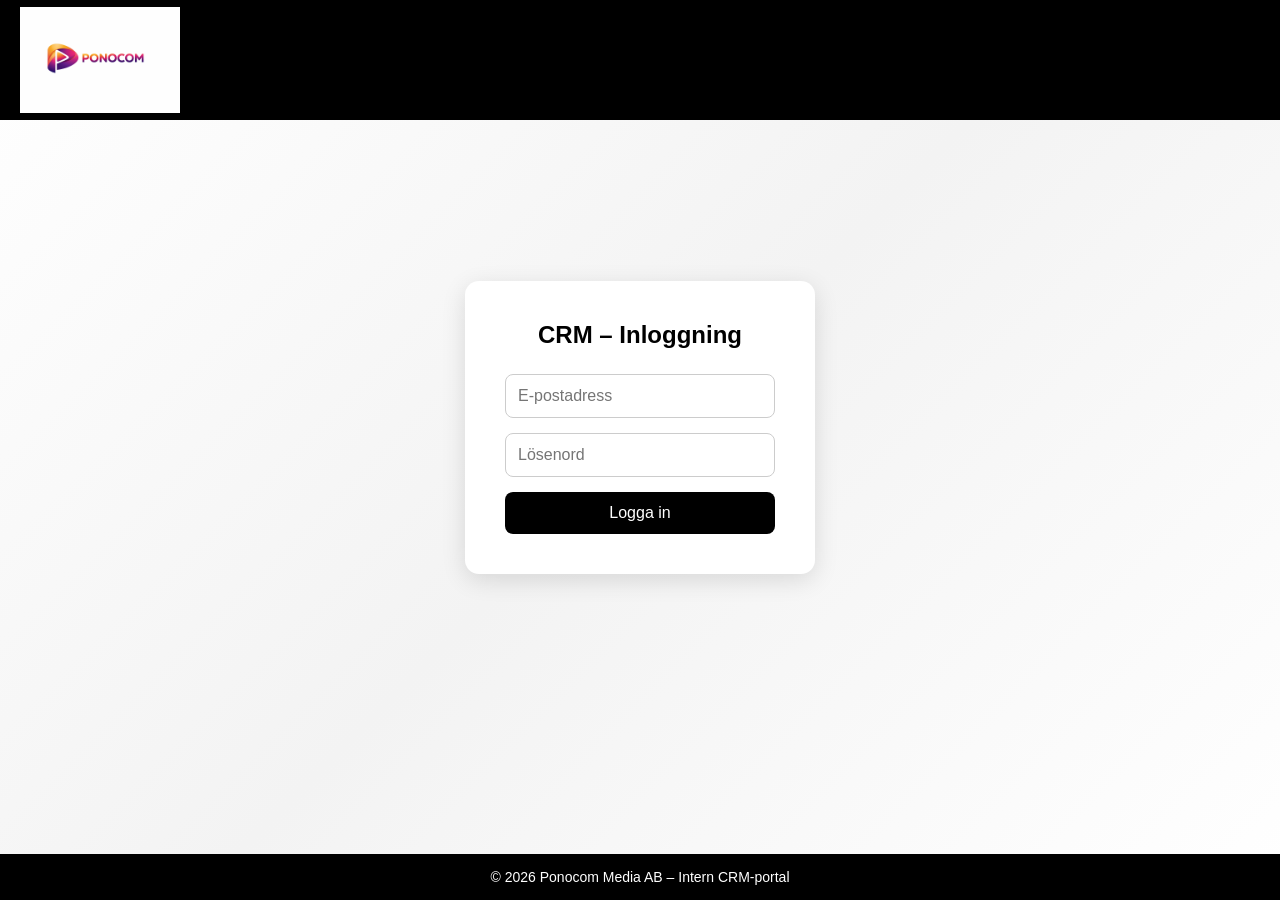
==== crm-portal-9821-access.html @ 08a4c018 "Lagt till CRM-portal" ====
<!DOCTYPE html>
<html lang="sv">
<head>
    <meta charset="UTF-8">
    <meta name="viewport" content="width=device-width, initial-scale=1.0">
    <title>Ponocom CRM – Inloggning</title>
    <link rel="stylesheet" href="style.css">

    <style>
        body {
            margin: 0;
            padding: 0;
            font-family: Arial, sans-serif;
            background: linear-gradient(135deg, #ffffff 0%, #f3f3f3 50%, #ffffff 100%);
            display: flex;
            flex-direction: column;
            min-height: 100vh;
        }

        /* Header utan meny */
        header {
            padding: 20px;
            text-align: center;
        }

        header img {
            width: 160px;
        }

        /* Login-box */
        .login-wrapper {
            flex: 1;
            display: flex;
            justify-content: center;
            align-items: center;
            padding: 40px 20px;
        }

        .login-container {
            background: #fff;
            padding: 40px;
            width: 350px;
            border-radius: 14px;
            box-shadow: 0 6px 25px rgba(0,0,0,0.12);
            text-align: center;
        }

        .login-container h2 {
            margin-bottom: 25px;
            font-size: 24px;
            color: #000;
        }

        .login-container input {
            width: 100%;
            padding: 12px;
            margin-bottom: 15px;
            border-radius: 8px;
            border: 1px solid #ccc;
            font-size: 16px;
        }

        .login-container button {
            width: 100%;
            padding: 12px;
            background: #000;
            color: #fff;
            border: none;
            border-radius: 8px;
            font-size: 16px;
            cursor: pointer;
        }

        .login-container button:hover {
            background: #333;
        }

        /* Footer */
        footer {
            background: #000;
            color: #fff;
            padding: 15px;
            text-align: center;
            font-size: 14px;
        }
    </style>
</head>
<body>

    <header>
        <img src="logo.png" alt="Ponocom Media AB logotyp">
    </header>

    <div class="login-wrapper">
        <div class="login-container">
            <h2>CRM – Inloggning</h2>

            <form>
                <input type="email" placeholder="E‑postadress" required>
                <input type="password" placeholder="Lösenord" required>
                <button type="submit">Logga in</button>
            </form>
        </div>
    </div>

    <footer>
        © 2026 Ponocom Media AB – Intern CRM‑portal
    </footer>

</body>
</html>
---- style.css ----
/* RESET */
* {
    margin: 0;
    padding: 0;
    box-sizing: border-box;
    font-family: Arial, sans-serif;
}

/* HEADER */
header {
    display: flex;
    justify-content: space-between;
    align-items: center;
    padding: 0 8%;
    background: #000;
    position: fixed;
    top: 0;
    width: 100%;
    height: 120px; /* möter hero exakt */
    z-index: 10;
}

/* LOGGA I VIT BOX – SAMMA YTTRE STORLEK */
.logo-box {
    background: #fff;
    padding: 10px 16px;
    border-radius: 16px;
    display: flex;
    align-items: center;
    justify-content: center;
    height: 100px;   /* behåll rutan */
    width: 140px;    /* behåll rutan */
    box-shadow: 0 4px 14px rgba(0,0,0,0.15);
    cursor: pointer;
}

/* STÖRRE LOGGA INUTI RUTAN – FYLLER MAX */
.logo-box img {
    height: 100%;     /* fyller hela rutan */
    width: auto;
    object-fit: contain;
    display: block;
}

/* NAVIGATION – SOM PÅ REFERENSBILDEN */
nav {
    display: flex;
    align-items: center;
    gap: 32px;
}

nav a {
    color: #fff;
    text-decoration: none;
    font-size: 20px;
    font-weight: 500;
    transition: 0.2s;
}

nav a:hover {
    opacity: 0.7;
}

/* KONTAKT-KNAPPEN */
nav .cta {
    padding: 10px 22px;
    background: #fff;
    color: #000;
    border-radius: 8px;
    font-weight: 600;
}


/* NAVIGATION */
nav a {
    color: #fff;
    margin-left: 24px;
    text-decoration: none;
    font-size: 18px;
}

nav .cta {
    padding: 10px 18px;
    background: #fff;
    color: #000;
    border-radius: 8px;
}

/* HERO MED CMYK-BAKGRUND */ .hero { height: 35vh; display: flex; align-items: center; justify-content: center; text-align: center; position: relative; margin-top: 120px; background: linear-gradient(120deg, #ff00ff, #00ffff, #ffff00, #ff00ff ); background-size: 400% 400%; animation: cmykLoop 12s ease-in-out infinite; }
/* SAMMA STIL FÖR ALLA ANDRA SIDOR */
.sub-hero,
.contact-hero {
    height: 35vh;
    display: flex;
    align-items: center;
    justify-content: center;
    text-align: center;
    position: relative;
    margin-top: 120px;

    background: linear-gradient(120deg,
        #ff00ff,
        #00ffff,
        #ffff00,
        #ff00ff
    );
    background-size: 400% 400%;
    animation: cmykLoop 12s ease-in-out infinite;
}


@keyframes cmykLoop {
    0% { background-position: 0% 50%; }
    50% { background-position: 100% 50%; }
    100% { background-position: 0% 50%; }
}

.hero-overlay {
    position: absolute;
    inset: 0;
    background: rgba(0,0,0,0.4);
}

.hero-content {
    position: relative;
    color: #fff;
    max-width: 700px;
}

.hero-content h1 {
    font-size: 48px;
    margin-bottom: 12px;
}

.hero-content p {
    font-size: 20px;
}

/* INTRO SEKTION */
.intro-section {
    padding: 80px 10%;
    background: #fff;
}

.intro-grid {
    display: grid;
    grid-template-columns: repeat(3, 1fr);
    gap: 32px;
}

.intro-box {
    background: #fff;
    padding: 30px;
    border-radius: 12px;
    border: 1px solid #e5e5e5;
    box-shadow: 0 4px 14px rgba(0,0,0,0.08);
    text-align: center;
}

.intro-box h2 {
    font-size: 22px;
    margin-bottom: 10px;
}

.intro-box p {
    font-size: 15px;
    color: #444;
}/* KONTAKT – EVOEA-LAYOUT */
.contact-section {
    padding: 80px 10%;
    background: #fff;
}

.contact-grid {
    display: grid;
    grid-template-columns: 1fr 1fr;
    gap: 60px;
    margin-bottom: 60px;
}

/* VÄNSTER – FORMULÄR */
.contact-left h2 {
    font-size: 30px;
    margin-bottom: 25px;
}

.contact-form {
    display: flex;
    flex-direction: column;
    gap: 20px;
}

.contact-form input {
    padding: 16px;
    border-radius: 10px;
    border: 1px solid #ddd;
    font-size: 16px;
    background: #fafafa;
}

.contact-form textarea {
    padding: 16px;
    border-radius: 10px;
    border: 1px solid #ddd;
    font-size: 16px;
    background: #fafafa;
    height: 180px; /* 3× större */
    resize: vertical;
}

.contact-form button {
    padding: 16px;
    background: #000;
    color: #fff;
    border: none;
    border-radius: 10px;
    font-size: 18px;
    cursor: pointer;
    transition: 0.2s;
}

.contact-form button:hover {
    background: #333;
}

/* HÖGER – INFO */
.contact-right h2 {
    font-size: 28px;
    margin-bottom: 20px;
}

.contact-right p {
    margin-bottom: 18px;
    font-size: 17px;
    color: #444;
}

/* KARTA FULLBREDD */
.map-full {
    width: 100%;
    border-radius: 12px;
    overflow: hidden;
}

/* MOBIL */
@media (max-width: 900px) {
    .contact-grid {
        grid-template-columns: 1fr;
    }
}
/* TJÄNSTER – EVOEA-LAYOUT */
.services-section {
    padding: 80px 10%;
    background: #fff;
}

.services-grid {
    display: grid;
    grid-template-columns: 1fr 1fr;
    gap: 40px;
}

.service-box {
    background: #fafafa;
    padding: 30px;
    border-radius: 12px;
    border: 1px solid #eee;
}

.service-box h3 {
    font-size: 24px;
    margin-bottom: 10px;
}

.service-box p {
    color: #555;
    font-size: 16px;
}

/* KONTAKT – SAMMA SOM KONTAKTSIDAN */
.contact-section {
    padding: 80px 10%;
    background: #fff;
}

.contact-grid {
    display: grid;
    grid-template-columns: 1fr 1fr;
    gap: 60px;
    margin-bottom: 60px;
}

.contact-left h2 {
    font-size: 30px;
    margin-bottom: 25px;
}

.contact-form {
    display: flex;
    flex-direction: column;
    gap: 20px;
}

.contact-form input,
.contact-form textarea {
    padding: 16px;
    border-radius: 10px;
    border: 1px solid #ddd;
    font-size: 16px;
    background: #fafafa;
}

.contact-form textarea {
    height: 180px;
    resize: vertical;
}

.contact-form button {
    padding: 16px;
    background: #000;
    color: #fff;
    border: none;
    border-radius: 10px;
    font-size: 18px;
    cursor: pointer;
    transition: 0.2s;
}

.contact-form button:hover {
    background: #333;
}

.contact-right h2 {
    font-size: 28px;
    margin-bottom: 20px;
}

.contact-right p {
    margin-bottom: 18px;
    font-size: 17px;
    color: #444;
}

.map-full {
    width: 100%;
    border-radius: 12px;
    overflow: hidden;
}

@media (max-width: 900px) {
    .services-grid,
    .contact-grid {
        grid-template-columns: 1fr;
    }
}
/* REFERENSER – EVOEA-LAYOUT */
.references-section {
    padding: 80px 10%;
    background: #fff;
}

.references-grid {
    display: grid;
    grid-template-columns: 1fr 1fr;
    gap: 40px;
}

.reference-box {
    background: #fafafa;
    padding: 30px;
    border-radius: 12px;
    border: 1px solid #eee;
}

.reference-box h3 {
    font-size: 22px;
    margin-bottom: 10px;
}

.reference-box p {
    color: #555;
    margin-bottom: 10px;
}

.reference-box span {
    font-size: 15px;
    color: #777;
}

/* KONTAKT – SAMMA SOM KONTAKTSIDAN */
.contact-section {
    padding: 80px 10%;
    background: #fff;
}

.contact-grid {
    display: grid;
    grid-template-columns: 1fr 1fr;
    gap: 60px;
    margin-bottom: 60px;
}

.contact-left h2 {
    font-size: 30px;
    margin-bottom: 25px;
}

.contact-form {
    display: flex;
    flex-direction: column;
    gap: 20px;
}

.contact-form input,
.contact-form textarea {
    padding: 16px;
    border-radius: 10px;
    border: 1px solid #ddd;
    font-size: 16px;
    background: #fafafa;
}

.contact-form textarea {
    height: 180px;
    resize: vertical;
}

.contact-form button {
    padding: 16px;
    background: #000;
    color: #fff;
    border: none;
    border-radius: 10px;
    font-size: 18px;
    cursor: pointer;
    transition: 0.2s;
}

.contact-form button:hover {
    background: #333;
}

.contact-right h2 {
    font-size: 28px;
    margin-bottom: 20px;
}

.contact-right p {
    margin-bottom: 18px;
    font-size: 17px;
    color: #444;
}

.map-full {
    width: 100%;
    border-radius: 12px;
    overflow: hidden;
}

@media (max-width: 900px) {
    .references-grid,
    .contact-grid {
        grid-template-columns: 1fr;
    }
}
/* REFERENSER – LAYOUT */
.references-section {
    padding: 80px 10%;
    background: #fff;
}

.references-grid {
    display: grid;
    grid-template-columns: 1fr 1fr;
    gap: 40px;
}

.reference-box {
    background: #fafafa;
    padding: 30px;
    border-radius: 12px;
    border: 1px solid #eee;
}

.reference-box h3 {
    font-size: 22px;
    margin-bottom: 10px;
}

.reference-box p {
    color: #555;
    margin-bottom: 10px;
}

.reference-box span {
    font-size: 15px;
    color: #777;
}

/* CTA-RUTA */
.references-cta-box {
    margin-top: 60px;
    padding: 40px;
    background: #fafafa;
    border-radius: 12px;
    border: 1px solid #eee;
    text-align: center;
}

.references-cta-btn {
    display: inline-block;
    padding: 16px 32px;
    background: #000;
    color: #fff;
    border-radius: 10px;
    font-size: 18px;
    text-decoration: none;
    transition: 0.2s;
}

.references-cta-btn:hover {
    background: #333;
}

/* MOBIL */
@media (max-width: 900px) {
    .references-grid {
        grid-template-columns: 1fr;
    }
}
/* OM OSS – LAYOUT */
.about-section {
    padding: 80px 10%;
    background: #fff;
}

.about-container {
    display: grid;
    grid-template-columns: 1fr 1fr;
    gap: 60px;
    align-items: center;
}

.about-text h2 {
    font-size: 28px;
    margin-bottom: 10px;
}

.about-text p {
    margin-bottom: 25px;
    color: #555;
    font-size: 17px;
}

.about-image img {
    width: 100%;
    border-radius: 12px;
    border: 1px solid #eee;
}

/* CTA-RUTA */
.about-cta-box {
    margin-top: 60px;
    padding: 60px 40px;
    background: #f3f3f3;
    border-radius: 12px;
    border: 1px solid #e0e0e0;
    text-align: center;
}

.about-cta-btn {
    display: inline-block;
    padding: 18px 40px;
    background: #007bff;
    color: #fff;
    font-size: 20px;
    font-weight: 500;
    border-radius: 10px;
    text-decoration: none;
    transition: 0.2s ease;
}

.about-cta-btn:hover {
    background: #0066d6;
}

/* MOBIL */
@media (max-width: 900px) {
    .about-container {
        grid-template-columns: 1fr;
    }
}
.intro-grid {
    display: grid;
    grid-template-columns: repeat(4, 1fr);
    gap: 25px;
    max-width: 1200px;
    margin: 60px auto;
}

.intro-box {
    background: white;
    padding: 25px;
    border-radius: 12px;
    text-align: center;
    text-decoration: none;
    color: black;
    box-shadow: 0 4px 12px rgba(0,0,0,0.1);
    transition: transform 0.2s;
}

.intro-box:hover {
    transform: translateY(-5px);
}

.center-button {
    text-align: center;
    margin: 40px 0;
}

.cta-button {
    background: black;
    color: white;
    padding: 12px 28px;
    border-radius: 30px;
    text-decoration: none;
    font-weight: bold;
}

.reviews-section {
    background: linear-gradient(135deg, #ff00ff, #00ffff);
    padding: 60px 20px;
    text-align: center;
}

.reviews-section .subtitle {
    color: #555;
    margin-bottom: 40px;
}

.review {
    max-width: 700px;
    margin: 20px auto;
    font-style: italic;
}

.final-cta {
    padding: 60px 20px;
    text-align: center;
}

.footer {
    text-align: right;
    padding: 20px;
    font-size: 14px;
    color: #444;
}
.footer {
    display: flex;
    justify-content: space-between;
    align-items: center;
    padding: 20px;
    font-size: 14px;
    color: #444;
    max-width: 1200px;
    margin: 40px auto 0 auto;
}

.footer-left {
    text-align: left;
}

.footer-right {
    text-align: right;
}
/* HERO – KONTAKT */
.contact-hero {
    height: 35vh;
    display: flex;
    align-items: center;
    justify-content: center;
    text-align: center;
    position: relative;
    margin-top: 120px;
    background: linear-gradient(120deg, #ff00ff, #00ffff, #ffff00, #ff00ff);
    background-size: 400% 400%;
    animation: cmykLoop 12s ease-in-out infinite;
}

.contact-hero .hero-overlay {
    position: absolute;
    inset: 0;
    background: rgba(0,0,0,0.4);
}

.contact-hero .hero-content {
    position: relative;
    color: #fff;
    max-width: 700px;
}

.contact-hero h1 {
    font-size: 48px;
    margin-bottom: 12px;
}

.contact-hero p {
    font-size: 20px;
}

/* KONTAKTSEKTION */
.contact-section {
    padding: 80px 10%;
    background: #fff;
}

.contact-grid {
    display: grid;
    grid-template-columns: 1fr 1fr;
    gap: 60px;
    margin-bottom: 60px;
}

/* FORMULÄR */
.contact-left h2 {
    font-size: 30px;
    margin-bottom: 25px;
}

.contact-form {
    display: flex;
    flex-direction: column;
    gap: 20px;
}

.contact-form input,
.contact-form textarea {
    padding: 16px;
    border-radius: 10px;
    border: 1px solid #ddd;
    font-size: 16px;
    background: #fafafa;
}

.contact-form textarea {
    height: 180px;
    resize: vertical;
}

.contact-form button {
    padding: 16px;
    background: #000;
    color: #fff;
    border: none;
    border-radius: 10px;
    font-size: 18px;
    cursor: pointer;
    transition: 0.2s;
}

.contact-form button:hover {
    background: #333;
}

/* HÖGER – INFO */
.contact-right h2 {
    font-size: 28px;
    margin-bottom: 20px;
}

.contact-right p {
    margin-bottom: 18px;
    font-size: 17px;
    color: #444;
}

/* KARTA */
.map-full {
    width: 100%;
    border-radius: 12px;
    overflow: hidden;
}

/* MOBIL */
@media (max-width: 900px) {
    .contact-grid {
        grid-template-columns: 1fr;
    }
}
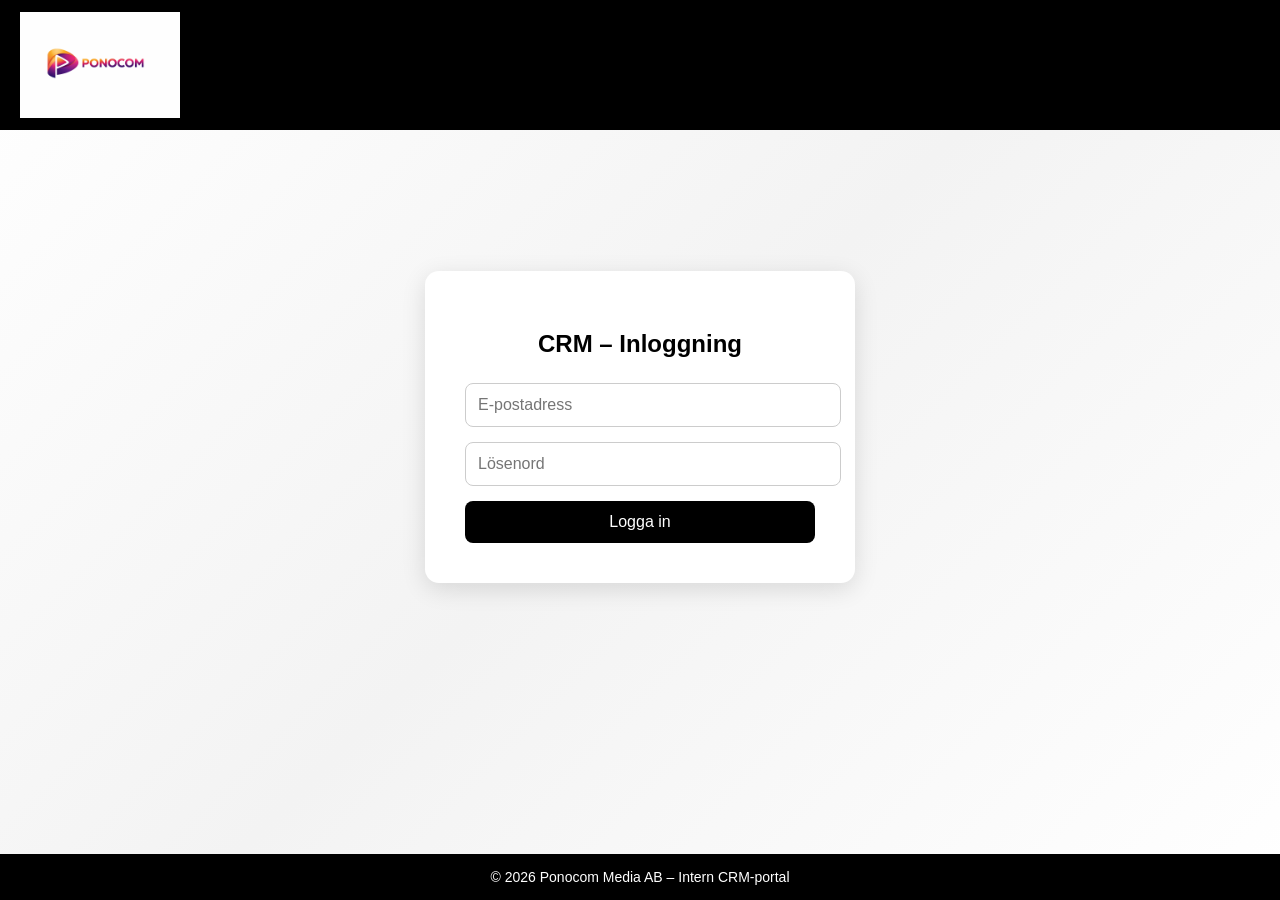
==== commit c71ab816: "Fix: Ny komplett kontakt.html med korrekt header" ====
--- a/crm-portal-9821-access.html
+++ b/crm-portal-9821-access.html
@@ -17,7 +17,7 @@
             min-height: 100vh;
         }
 
-        /* Header utan meny */
+        /* HEADER – ENDA HEADERN */
         header {
             padding: 20px;
             text-align: center;
@@ -87,10 +87,12 @@
 </head>
 <body>
 
+    <!-- HEADER (INGEN MENY, ENDA HEADERN) -->
     <header>
         <img src="logo.png" alt="Ponocom Media AB logotyp">
     </header>
 
+    <!-- LOGIN -->
     <div class="login-wrapper">
         <div class="login-container">
             <h2>CRM – Inloggning</h2>
@@ -103,6 +105,7 @@
         </div>
     </div>
 
+    <!-- FOOTER -->
     <footer>
         © 2026 Ponocom Media AB – Intern CRM‑portal
     </footer>
--- a/style.css
+++ b/style.css
@@ -1,12 +1,4 @@
-/* RESET */
-* {
-    margin: 0;
-    padding: 0;
-    box-sizing: border-box;
-    font-family: Arial, sans-serif;
-}
-
-/* HEADER */
+/* HEADER – PONCOM PREMIUM */
 header {
     display: flex;
     justify-content: space-between;
@@ -16,11 +8,11 @@
     position: fixed;
     top: 0;
     width: 100%;
-    height: 120px; /* möter hero exakt */
+    height: 90px;
     z-index: 10;
 }
 
-/* LOGGA I VIT BOX – SAMMA YTTRE STORLEK */
+/* LOGGA I VIT RUTA – SAMMA PLATS SOM YOURPRINT */
 .logo-box {
     background: #fff;
     padding: 10px 16px;
@@ -28,25 +20,22 @@
     display: flex;
     align-items: center;
     justify-content: center;
-    height: 100px;   /* behåll rutan */
-    width: 140px;    /* behåll rutan */
+    height: 90px;
+    width: 140px;
     box-shadow: 0 4px 14px rgba(0,0,0,0.15);
-    cursor: pointer;
 }
 
-/* STÖRRE LOGGA INUTI RUTAN – FYLLER MAX */
 .logo-box img {
-    height: 100%;     /* fyller hela rutan */
+    height: 100%;
     width: auto;
     object-fit: contain;
-    display: block;
 }
 
-/* NAVIGATION – SOM PÅ REFERENSBILDEN */
+/* MENY – SVART TEXT, VIT RUTA PÅ AKTIV SIDA */
 nav {
     display: flex;
     align-items: center;
-    gap: 32px;
+    gap: 28px;
 }
 
 nav a {
@@ -54,737 +43,26 @@
     text-decoration: none;
     font-size: 20px;
     font-weight: 500;
-    transition: 0.2s;
-}
-
-nav a:hover {
-    opacity: 0.7;
-}
-
-/* KONTAKT-KNAPPEN */
-nav .cta {
-    padding: 10px 22px;
-    background: #fff;
-    color: #000;
-    border-radius: 8px;
-    font-weight: 600;
-}
-
-
-/* NAVIGATION */
-nav a {
-    color: #fff;
-    margin-left: 24px;
-    text-decoration: none;
-    font-size: 18px;
-}
-
-nav .cta {
     padding: 10px 18px;
-    background: #fff;
-    color: #000;
-    border-radius: 8px;
-}
-
-/* HERO MED CMYK-BAKGRUND */ .hero { height: 35vh; display: flex; align-items: center; justify-content: center; text-align: center; position: relative; margin-top: 120px; background: linear-gradient(120deg, #ff00ff, #00ffff, #ffff00, #ff00ff ); background-size: 400% 400%; animation: cmykLoop 12s ease-in-out infinite; }
-/* SAMMA STIL FÖR ALLA ANDRA SIDOR */
-.sub-hero,
-.contact-hero {
-    height: 35vh;
-    display: flex;
-    align-items: center;
-    justify-content: center;
-    text-align: center;
-    position: relative;
-    margin-top: 120px;
-
-    background: linear-gradient(120deg,
-        #ff00ff,
-        #00ffff,
-        #ffff00,
-        #ff00ff
-    );
-    background-size: 400% 400%;
-    animation: cmykLoop 12s ease-in-out infinite;
-}
-
-
-@keyframes cmykLoop {
-    0% { background-position: 0% 50%; }
-    50% { background-position: 100% 50%; }
-    100% { background-position: 0% 50%; }
-}
-
-.hero-overlay {
-    position: absolute;
-    inset: 0;
-    background: rgba(0,0,0,0.4);
-}
-
-.hero-content {
-    position: relative;
-    color: #fff;
-    max-width: 700px;
-}
-
-.hero-content h1 {
-    font-size: 48px;
-    margin-bottom: 12px;
-}
-
-.hero-content p {
-    font-size: 20px;
-}
-
-/* INTRO SEKTION */
-.intro-section {
-    padding: 80px 10%;
-    background: #fff;
-}
-
-.intro-grid {
-    display: grid;
-    grid-template-columns: repeat(3, 1fr);
-    gap: 32px;
-}
-
-.intro-box {
-    background: #fff;
-    padding: 30px;
-    border-radius: 12px;
-    border: 1px solid #e5e5e5;
-    box-shadow: 0 4px 14px rgba(0,0,0,0.08);
-    text-align: center;
-}
-
-.intro-box h2 {
-    font-size: 22px;
-    margin-bottom: 10px;
-}
-
-.intro-box p {
-    font-size: 15px;
-    color: #444;
-}/* KONTAKT – EVOEA-LAYOUT */
-.contact-section {
-    padding: 80px 10%;
-    background: #fff;
-}
-
-.contact-grid {
-    display: grid;
-    grid-template-columns: 1fr 1fr;
-    gap: 60px;
-    margin-bottom: 60px;
-}
-
-/* VÄNSTER – FORMULÄR */
-.contact-left h2 {
-    font-size: 30px;
-    margin-bottom: 25px;
-}
-
-.contact-form {
-    display: flex;
-    flex-direction: column;
-    gap: 20px;
-}
-
-.contact-form input {
-    padding: 16px;
     border-radius: 10px;
-    border: 1px solid #ddd;
-    font-size: 16px;
-    background: #fafafa;
-}
-
-.contact-form textarea {
-    padding: 16px;
-    border-radius: 10px;
-    border: 1px solid #ddd;
-    font-size: 16px;
-    background: #fafafa;
-    height: 180px; /* 3× större */
-    resize: vertical;
-}
-
-.contact-form button {
-    padding: 16px;
-    background: #000;
-    color: #fff;
-    border: none;
-    border-radius: 10px;
-    font-size: 18px;
-    cursor: pointer;
-    transition: 0.2s;
-}
-
-.contact-form button:hover {
-    background: #333;
-}
-
-/* HÖGER – INFO */
-.contact-right h2 {
-    font-size: 28px;
-    margin-bottom: 20px;
-}
-
-.contact-right p {
-    margin-bottom: 18px;
-    font-size: 17px;
-    color: #444;
-}
-
-/* KARTA FULLBREDD */
-.map-full {
-    width: 100%;
-    border-radius: 12px;
-    overflow: hidden;
-}
-
-/* MOBIL */
-@media (max-width: 900px) {
-    .contact-grid {
-        grid-template-columns: 1fr;
-    }
-}
-/* TJÄNSTER – EVOEA-LAYOUT */
-.services-section {
-    padding: 80px 10%;
-    background: #fff;
-}
-
-.services-grid {
-    display: grid;
-    grid-template-columns: 1fr 1fr;
-    gap: 40px;
-}
-
-.service-box {
-    background: #fafafa;
-    padding: 30px;
-    border-radius: 12px;
-    border: 1px solid #eee;
-}
-
-.service-box h3 {
-    font-size: 24px;
-    margin-bottom: 10px;
-}
-
-.service-box p {
-    color: #555;
-    font-size: 16px;
-}
-
-/* KONTAKT – SAMMA SOM KONTAKTSIDAN */
-.contact-section {
-    padding: 80px 10%;
-    background: #fff;
-}
-
-.contact-grid {
-    display: grid;
-    grid-template-columns: 1fr 1fr;
-    gap: 60px;
-    margin-bottom: 60px;
-}
-
-.contact-left h2 {
-    font-size: 30px;
-    margin-bottom: 25px;
-}
-
-.contact-form {
-    display: flex;
-    flex-direction: column;
-    gap: 20px;
-}
-
-.contact-form input,
-.contact-form textarea {
-    padding: 16px;
-    border-radius: 10px;
-    border: 1px solid #ddd;
-    font-size: 16px;
-    background: #fafafa;
-}
-
-.contact-form textarea {
-    height: 180px;
-    resize: vertical;
-}
-
-.contact-form button {
-    padding: 16px;
-    background: #000;
-    color: #fff;
-    border: none;
-    border-radius: 10px;
-    font-size: 18px;
-    cursor: pointer;
-    transition: 0.2s;
-}
-
-.contact-form button:hover {
-    background: #333;
-}
-
-.contact-right h2 {
-    font-size: 28px;
-    margin-bottom: 20px;
-}
-
-.contact-right p {
-    margin-bottom: 18px;
-    font-size: 17px;
-    color: #444;
-}
-
-.map-full {
-    width: 100%;
-    border-radius: 12px;
-    overflow: hidden;
-}
-
-@media (max-width: 900px) {
-    .services-grid,
-    .contact-grid {
-        grid-template-columns: 1fr;
-    }
-}
-/* REFERENSER – EVOEA-LAYOUT */
-.references-section {
-    padding: 80px 10%;
-    background: #fff;
-}
-
-.references-grid {
-    display: grid;
-    grid-template-columns: 1fr 1fr;
-    gap: 40px;
-}
-
-.reference-box {
-    background: #fafafa;
-    padding: 30px;
-    border-radius: 12px;
-    border: 1px solid #eee;
-}
-
-.reference-box h3 {
-    font-size: 22px;
-    margin-bottom: 10px;
-}
-
-.reference-box p {
-    color: #555;
-    margin-bottom: 10px;
-}
-
-.reference-box span {
-    font-size: 15px;
-    color: #777;
-}
-
-/* KONTAKT – SAMMA SOM KONTAKTSIDAN */
-.contact-section {
-    padding: 80px 10%;
-    background: #fff;
-}
-
-.contact-grid {
-    display: grid;
-    grid-template-columns: 1fr 1fr;
-    gap: 60px;
-    margin-bottom: 60px;
-}
-
-.contact-left h2 {
-    font-size: 30px;
-    margin-bottom: 25px;
-}
-
-.contact-form {
-    display: flex;
-    flex-direction: column;
-    gap: 20px;
-}
-
-.contact-form input,
-.contact-form textarea {
-    padding: 16px;
-    border-radius: 10px;
-    border: 1px solid #ddd;
-    font-size: 16px;
-    background: #fafafa;
-}
-
-.contact-form textarea {
-    height: 180px;
-    resize: vertical;
-}
-
-.contact-form button {
-    padding: 16px;
-    background: #000;
-    color: #fff;
-    border: none;
-    border-radius: 10px;
-    font-size: 18px;
-    cursor: pointer;
-    transition: 0.2s;
-}
-
-.contact-form button:hover {
-    background: #333;
-}
-
-.contact-right h2 {
-    font-size: 28px;
-    margin-bottom: 20px;
-}
-
-.contact-right p {
-    margin-bottom: 18px;
-    font-size: 17px;
-    color: #444;
-}
-
-.map-full {
-    width: 100%;
-    border-radius: 12px;
-    overflow: hidden;
-}
-
-@media (max-width: 900px) {
-    .references-grid,
-    .contact-grid {
-        grid-template-columns: 1fr;
-    }
-}
-/* REFERENSER – LAYOUT */
-.references-section {
-    padding: 80px 10%;
-    background: #fff;
-}
-
-.references-grid {
-    display: grid;
-    grid-template-columns: 1fr 1fr;
-    gap: 40px;
-}
-
-.reference-box {
-    background: #fafafa;
-    padding: 30px;
-    border-radius: 12px;
-    border: 1px solid #eee;
-}
-
-.reference-box h3 {
-    font-size: 22px;
-    margin-bottom: 10px;
-}
-
-.reference-box p {
-    color: #555;
-    margin-bottom: 10px;
-}
-
-.reference-box span {
-    font-size: 15px;
-    color: #777;
-}
-
-/* CTA-RUTA */
-.references-cta-box {
-    margin-top: 60px;
-    padding: 40px;
-    background: #fafafa;
-    border-radius: 12px;
-    border: 1px solid #eee;
-    text-align: center;
-}
-
-.references-cta-btn {
-    display: inline-block;
-    padding: 16px 32px;
-    background: #000;
-    color: #fff;
-    border-radius: 10px;
-    font-size: 18px;
-    text-decoration: none;
-    transition: 0.2s;
-}
-
-.references-cta-btn:hover {
-    background: #333;
-}
-
-/* MOBIL */
-@media (max-width: 900px) {
-    .references-grid {
-        grid-template-columns: 1fr;
-    }
-}
-/* OM OSS – LAYOUT */
-.about-section {
-    padding: 80px 10%;
-    background: #fff;
-}
-
-.about-container {
-    display: grid;
-    grid-template-columns: 1fr 1fr;
-    gap: 60px;
-    align-items: center;
-}
-
-.about-text h2 {
-    font-size: 28px;
-    margin-bottom: 10px;
-}
-
-.about-text p {
-    margin-bottom: 25px;
-    color: #555;
-    font-size: 17px;
-}
-
-.about-image img {
-    width: 100%;
-    border-radius: 12px;
-    border: 1px solid #eee;
-}
-
-/* CTA-RUTA */
-.about-cta-box {
-    margin-top: 60px;
-    padding: 60px 40px;
-    background: #f3f3f3;
-    border-radius: 12px;
-    border: 1px solid #e0e0e0;
-    text-align: center;
-}
-
-.about-cta-btn {
-    display: inline-block;
-    padding: 18px 40px;
-    background: #007bff;
-    color: #fff;
-    font-size: 20px;
-    font-weight: 500;
-    border-radius: 10px;
-    text-decoration: none;
     transition: 0.2s ease;
 }
 
-.about-cta-btn:hover {
-    background: #0066d6;
+/* Hover */
+nav a:hover {
+    background: rgba(255,255,255,0.15);
 }
 
-/* MOBIL */
-@media (max-width: 900px) {
-    .about-container {
-        grid-template-columns: 1fr;
-    }
-}
-.intro-grid {
-    display: grid;
-    grid-template-columns: repeat(4, 1fr);
-    gap: 25px;
-    max-width: 1200px;
-    margin: 60px auto;
+/* Aktiv sida – VIT RUTA */
+nav a.active {
+    background: #fff;
+    color: #000;
+    box-shadow: 0 4px 14px rgba(0,0,0,0.15);
 }
 
-.intro-box {
-    background: white;
-    padding: 25px;
-    border-radius: 12px;
-    text-align: center;
-    text-decoration: none;
-    color: black;
-    box-shadow: 0 4px 12px rgba(0,0,0,0.1);
-    transition: transform 0.2s;
+/* Kontakt-knappen */
+nav .cta {
+    background: #fff;
+    color: #000;
+    font-weight: 600;
 }
-
-.intro-box:hover {
-    transform: translateY(-5px);
-}
-
-.center-button {
-    text-align: center;
-    margin: 40px 0;
-}
-
-.cta-button {
-    background: black;
-    color: white;
-    padding: 12px 28px;
-    border-radius: 30px;
-    text-decoration: none;
-    font-weight: bold;
-}
-
-.reviews-section {
-    background: linear-gradient(135deg, #ff00ff, #00ffff);
-    padding: 60px 20px;
-    text-align: center;
-}
-
-.reviews-section .subtitle {
-    color: #555;
-    margin-bottom: 40px;
-}
-
-.review {
-    max-width: 700px;
-    margin: 20px auto;
-    font-style: italic;
-}
-
-.final-cta {
-    padding: 60px 20px;
-    text-align: center;
-}
-
-.footer {
-    text-align: right;
-    padding: 20px;
-    font-size: 14px;
-    color: #444;
-}
-.footer {
-    display: flex;
-    justify-content: space-between;
-    align-items: center;
-    padding: 20px;
-    font-size: 14px;
-    color: #444;
-    max-width: 1200px;
-    margin: 40px auto 0 auto;
-}
-
-.footer-left {
-    text-align: left;
-}
-
-.footer-right {
-    text-align: right;
-}
-/* HERO – KONTAKT */
-.contact-hero {
-    height: 35vh;
-    display: flex;
-    align-items: center;
-    justify-content: center;
-    text-align: center;
-    position: relative;
-    margin-top: 120px;
-    background: linear-gradient(120deg, #ff00ff, #00ffff, #ffff00, #ff00ff);
-    background-size: 400% 400%;
-    animation: cmykLoop 12s ease-in-out infinite;
-}
-
-.contact-hero .hero-overlay {
-    position: absolute;
-    inset: 0;
-    background: rgba(0,0,0,0.4);
-}
-
-.contact-hero .hero-content {
-    position: relative;
-    color: #fff;
-    max-width: 700px;
-}
-
-.contact-hero h1 {
-    font-size: 48px;
-    margin-bottom: 12px;
-}
-
-.contact-hero p {
-    font-size: 20px;
-}
-
-/* KONTAKTSEKTION */
-.contact-section {
-    padding: 80px 10%;
-    background: #fff;
-}
-
-.contact-grid {
-    display: grid;
-    grid-template-columns: 1fr 1fr;
-    gap: 60px;
-    margin-bottom: 60px;
-}
-
-/* FORMULÄR */
-.contact-left h2 {
-    font-size: 30px;
-    margin-bottom: 25px;
-}
-
-.contact-form {
-    display: flex;
-    flex-direction: column;
-    gap: 20px;
-}
-
-.contact-form input,
-.contact-form textarea {
-    padding: 16px;
-    border-radius: 10px;
-    border: 1px solid #ddd;
-    font-size: 16px;
-    background: #fafafa;
-}
-
-.contact-form textarea {
-    height: 180px;
-    resize: vertical;
-}
-
-.contact-form button {
-    padding: 16px;
-    background: #000;
-    color: #fff;
-    border: none;
-    border-radius: 10px;
-    font-size: 18px;
-    cursor: pointer;
-    transition: 0.2s;
-}
-
-.contact-form button:hover {
-    background: #333;
-}
-
-/* HÖGER – INFO */
-.contact-right h2 {
-    font-size: 28px;
-    margin-bottom: 20px;
-}
-
-.contact-right p {
-    margin-bottom: 18px;
-    font-size: 17px;
-    color: #444;
-}
-
-/* KARTA */
-.map-full {
-    width: 100%;
-    border-radius: 12px;
-    overflow: hidden;
-}
-
-/* MOBIL */
-@media (max-width: 900px) {
-    .contact-grid {
-        grid-template-columns: 1fr;
-    }
-}
-
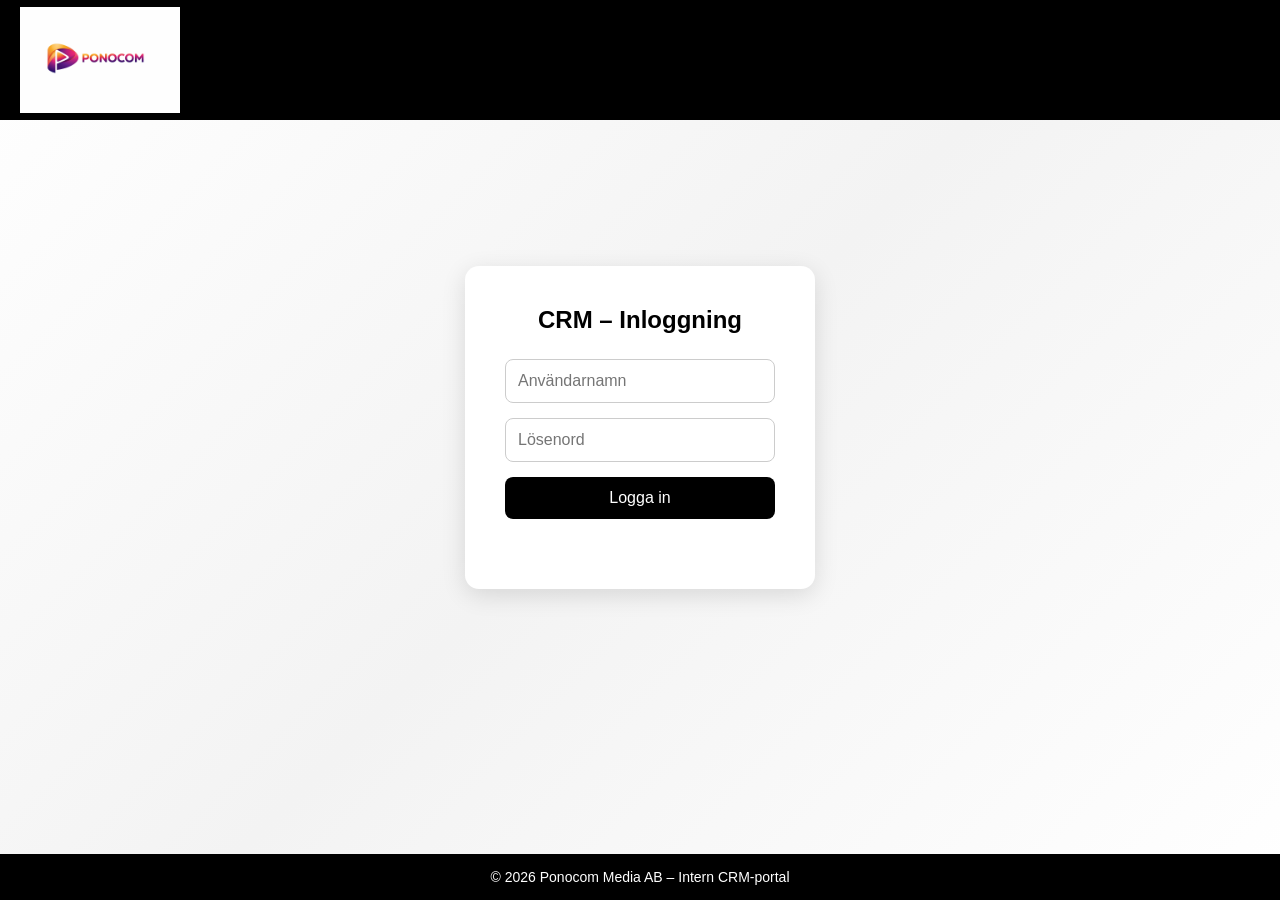
==== commit cab3b91b: "Update crm-portal-9821-access.html" ====
--- a/crm-portal-9821-access.html
+++ b/crm-portal-9821-access.html
@@ -17,7 +17,7 @@
             min-height: 100vh;
         }
 
-        /* HEADER – ENDA HEADERN */
+        /* Header utan meny */
         header {
             padding: 20px;
             text-align: center;
@@ -75,6 +75,12 @@
             background: #333;
         }
 
+        #login-error {
+            color: #ff4d4d;
+            margin-top: 10px;
+            min-height: 20px;
+        }
+
         /* Footer */
         footer {
             background: #000;
@@ -87,28 +93,54 @@
 </head>
 <body>
 
-    <!-- HEADER (INGEN MENY, ENDA HEADERN) -->
     <header>
         <img src="logo.png" alt="Ponocom Media AB logotyp">
     </header>
 
-    <!-- LOGIN -->
     <div class="login-wrapper">
         <div class="login-container">
             <h2>CRM – Inloggning</h2>
 
-            <form>
-                <input type="email" placeholder="E‑postadress" required>
-                <input type="password" placeholder="Lösenord" required>
+            <form id="login-form">
+                <input type="text" id="username" placeholder="Användarnamn" required>
+                <input type="password" id="password" placeholder="Lösenord" required>
                 <button type="submit">Logga in</button>
+                <p id="login-error"></p>
             </form>
         </div>
     </div>
 
-    <!-- FOOTER -->
     <footer>
         © 2026 Ponocom Media AB – Intern CRM‑portal
     </footer>
 
+    <script>
+        // Tillåtna användare
+        const users = {
+            "Admin": "Dan4ev",
+            "F.Nox": "Kyrkavgift!",
+            "Za Print": "Zlatomir"
+        };
+
+        // TODO: Byt till den riktiga CRM-URL:en när du får den
+        const CRM_URL = "https://din-crm-url-här.se";
+
+        document.getElementById("login-form").addEventListener("submit", function (e) {
+            e.preventDefault();
+
+            const username = document.getElementById("username").value.trim();
+            const password = document.getElementById("password").value;
+            const errorEl = document.getElementById("login-error");
+
+            if (users[username] && users[username] === password) {
+                // Rätt inloggning → vidare till CRM
+                window.location.href = CRM_URL;
+            } else {
+                // Fel inloggning
+                errorEl.textContent = "Fel användarnamn eller lösenord.";
+            }
+        });
+    </script>
+
 </body>
 </html>
--- a/style.css
+++ b/style.css
@@ -1,4 +1,12 @@
-/* HEADER – PONCOM PREMIUM */
+/* RESET */
+* {
+    margin: 0;
+    padding: 0;
+    box-sizing: border-box;
+    font-family: Arial, sans-serif;
+}
+
+/* HEADER */
 header {
     display: flex;
     justify-content: space-between;
@@ -8,11 +16,11 @@
     position: fixed;
     top: 0;
     width: 100%;
-    height: 90px;
+    height: 120px; /* möter hero exakt */
     z-index: 10;
 }
 
-/* LOGGA I VIT RUTA – SAMMA PLATS SOM YOURPRINT */
+/* LOGGA I VIT BOX – SAMMA YTTRE STORLEK */
 .logo-box {
     background: #fff;
     padding: 10px 16px;
@@ -20,22 +28,25 @@
     display: flex;
     align-items: center;
     justify-content: center;
-    height: 90px;
-    width: 140px;
+    height: 100px;   /* behåll rutan */
+    width: 140px;    /* behåll rutan */
     box-shadow: 0 4px 14px rgba(0,0,0,0.15);
-}
-
+    cursor: pointer;
+}
+
+/* STÖRRE LOGGA INUTI RUTAN – FYLLER MAX */
 .logo-box img {
-    height: 100%;
+    height: 100%;     /* fyller hela rutan */
     width: auto;
     object-fit: contain;
-}
-
-/* MENY – SVART TEXT, VIT RUTA PÅ AKTIV SIDA */
+    display: block;
+}
+
+/* NAVIGATION – SOM PÅ REFERENSBILDEN */
 nav {
     display: flex;
     align-items: center;
-    gap: 28px;
+    gap: 32px;
 }
 
 nav a {
@@ -43,26 +54,736 @@
     text-decoration: none;
     font-size: 20px;
     font-weight: 500;
+    transition: 0.2s;
+}
+
+nav a:hover {
+    opacity: 0.7;
+}
+
+/* KONTAKT-KNAPPEN */
+nav .cta {
+    padding: 10px 22px;
+    background: #fff;
+    color: #000;
+    border-radius: 8px;
+    font-weight: 600;
+}
+
+
+/* NAVIGATION */
+nav a {
+    color: #fff;
+    margin-left: 24px;
+    text-decoration: none;
+    font-size: 18px;
+}
+
+nav .cta {
     padding: 10px 18px;
-    border-radius: 10px;
+    background: #fff;
+    color: #000;
+    border-radius: 8px;
+}
+
+/* HERO MED CMYK-BAKGRUND */ .hero { height: 35vh; display: flex; align-items: center; justify-content: center; text-align: center; position: relative; margin-top: 120px; background: linear-gradient(120deg, #ff00ff, #00ffff, #ffff00, #ff00ff ); background-size: 400% 400%; animation: cmykLoop 12s ease-in-out infinite; }
+/* SAMMA STIL FÖR ALLA ANDRA SIDOR */
+.sub-hero,
+.contact-hero {
+    height: 35vh;
+    display: flex;
+    align-items: center;
+    justify-content: center;
+    text-align: center;
+    position: relative;
+    margin-top: 120px;
+
+    background: linear-gradient(120deg,
+        #ff00ff,
+        #00ffff,
+        #ffff00,
+        #ff00ff
+    );
+    background-size: 400% 400%;
+    animation: cmykLoop 12s ease-in-out infinite;
+}
+
+
+@keyframes cmykLoop {
+    0% { background-position: 0% 50%; }
+    50% { background-position: 100% 50%; }
+    100% { background-position: 0% 50%; }
+}
+
+.hero-overlay {
+    position: absolute;
+    inset: 0;
+    background: rgba(0,0,0,0.4);
+}
+
+.hero-content {
+    position: relative;
+    color: #fff;
+    max-width: 700px;
+}
+
+.hero-content h1 {
+    font-size: 48px;
+    margin-bottom: 12px;
+}
+
+.hero-content p {
+    font-size: 20px;
+}
+
+/* INTRO SEKTION */
+.intro-section {
+    padding: 80px 10%;
+    background: #fff;
+}
+
+.intro-grid {
+    display: grid;
+    grid-template-columns: repeat(3, 1fr);
+    gap: 32px;
+}
+
+.intro-box {
+    background: #fff;
+    padding: 30px;
+    border-radius: 12px;
+    border: 1px solid #e5e5e5;
+    box-shadow: 0 4px 14px rgba(0,0,0,0.08);
+    text-align: center;
+}
+
+.intro-box h2 {
+    font-size: 22px;
+    margin-bottom: 10px;
+}
+
+.intro-box p {
+    font-size: 15px;
+    color: #444;
+}/* KONTAKT – EVOEA-LAYOUT */
+.contact-section {
+    padding: 80px 10%;
+    background: #fff;
+}
+
+.contact-grid {
+    display: grid;
+    grid-template-columns: 1fr 1fr;
+    gap: 60px;
+    margin-bottom: 60px;
+}
+
+/* VÄNSTER – FORMULÄR */
+.contact-left h2 {
+    font-size: 30px;
+    margin-bottom: 25px;
+}
+
+.contact-form {
+    display: flex;
+    flex-direction: column;
+    gap: 20px;
+}
+
+.contact-form input {
+    padding: 16px;
+    border-radius: 10px;
+    border: 1px solid #ddd;
+    font-size: 16px;
+    background: #fafafa;
+}
+
+.contact-form textarea {
+    padding: 16px;
+    border-radius: 10px;
+    border: 1px solid #ddd;
+    font-size: 16px;
+    background: #fafafa;
+    height: 180px; /* 3× större */
+    resize: vertical;
+}
+
+.contact-form button {
+    padding: 16px;
+    background: #000;
+    color: #fff;
+    border: none;
+    border-radius: 10px;
+    font-size: 18px;
+    cursor: pointer;
+    transition: 0.2s;
+}
+
+.contact-form button:hover {
+    background: #333;
+}
+
+/* HÖGER – INFO */
+.contact-right h2 {
+    font-size: 28px;
+    margin-bottom: 20px;
+}
+
+.contact-right p {
+    margin-bottom: 18px;
+    font-size: 17px;
+    color: #444;
+}
+
+/* KARTA FULLBREDD */
+.map-full {
+    width: 100%;
+    border-radius: 12px;
+    overflow: hidden;
+}
+
+/* MOBIL */
+@media (max-width: 900px) {
+    .contact-grid {
+        grid-template-columns: 1fr;
+    }
+}
+/* TJÄNSTER – EVOEA-LAYOUT */
+.services-section {
+    padding: 80px 10%;
+    background: #fff;
+}
+
+.services-grid {
+    display: grid;
+    grid-template-columns: 1fr 1fr;
+    gap: 40px;
+}
+
+.service-box {
+    background: #fafafa;
+    padding: 30px;
+    border-radius: 12px;
+    border: 1px solid #eee;
+}
+
+.service-box h3 {
+    font-size: 24px;
+    margin-bottom: 10px;
+}
+
+.service-box p {
+    color: #555;
+    font-size: 16px;
+}
+
+/* KONTAKT – SAMMA SOM KONTAKTSIDAN */
+.contact-section {
+    padding: 80px 10%;
+    background: #fff;
+}
+
+.contact-grid {
+    display: grid;
+    grid-template-columns: 1fr 1fr;
+    gap: 60px;
+    margin-bottom: 60px;
+}
+
+.contact-left h2 {
+    font-size: 30px;
+    margin-bottom: 25px;
+}
+
+.contact-form {
+    display: flex;
+    flex-direction: column;
+    gap: 20px;
+}
+
+.contact-form input,
+.contact-form textarea {
+    padding: 16px;
+    border-radius: 10px;
+    border: 1px solid #ddd;
+    font-size: 16px;
+    background: #fafafa;
+}
+
+.contact-form textarea {
+    height: 180px;
+    resize: vertical;
+}
+
+.contact-form button {
+    padding: 16px;
+    background: #000;
+    color: #fff;
+    border: none;
+    border-radius: 10px;
+    font-size: 18px;
+    cursor: pointer;
+    transition: 0.2s;
+}
+
+.contact-form button:hover {
+    background: #333;
+}
+
+.contact-right h2 {
+    font-size: 28px;
+    margin-bottom: 20px;
+}
+
+.contact-right p {
+    margin-bottom: 18px;
+    font-size: 17px;
+    color: #444;
+}
+
+.map-full {
+    width: 100%;
+    border-radius: 12px;
+    overflow: hidden;
+}
+
+@media (max-width: 900px) {
+    .services-grid,
+    .contact-grid {
+        grid-template-columns: 1fr;
+    }
+}
+/* REFERENSER – EVOEA-LAYOUT */
+.references-section {
+    padding: 80px 10%;
+    background: #fff;
+}
+
+.references-grid {
+    display: grid;
+    grid-template-columns: 1fr 1fr;
+    gap: 40px;
+}
+
+.reference-box {
+    background: #fafafa;
+    padding: 30px;
+    border-radius: 12px;
+    border: 1px solid #eee;
+}
+
+.reference-box h3 {
+    font-size: 22px;
+    margin-bottom: 10px;
+}
+
+.reference-box p {
+    color: #555;
+    margin-bottom: 10px;
+}
+
+.reference-box span {
+    font-size: 15px;
+    color: #777;
+}
+
+/* KONTAKT – SAMMA SOM KONTAKTSIDAN */
+.contact-section {
+    padding: 80px 10%;
+    background: #fff;
+}
+
+.contact-grid {
+    display: grid;
+    grid-template-columns: 1fr 1fr;
+    gap: 60px;
+    margin-bottom: 60px;
+}
+
+.contact-left h2 {
+    font-size: 30px;
+    margin-bottom: 25px;
+}
+
+.contact-form {
+    display: flex;
+    flex-direction: column;
+    gap: 20px;
+}
+
+.contact-form input,
+.contact-form textarea {
+    padding: 16px;
+    border-radius: 10px;
+    border: 1px solid #ddd;
+    font-size: 16px;
+    background: #fafafa;
+}
+
+.contact-form textarea {
+    height: 180px;
+    resize: vertical;
+}
+
+.contact-form button {
+    padding: 16px;
+    background: #000;
+    color: #fff;
+    border: none;
+    border-radius: 10px;
+    font-size: 18px;
+    cursor: pointer;
+    transition: 0.2s;
+}
+
+.contact-form button:hover {
+    background: #333;
+}
+
+.contact-right h2 {
+    font-size: 28px;
+    margin-bottom: 20px;
+}
+
+.contact-right p {
+    margin-bottom: 18px;
+    font-size: 17px;
+    color: #444;
+}
+
+.map-full {
+    width: 100%;
+    border-radius: 12px;
+    overflow: hidden;
+}
+
+@media (max-width: 900px) {
+    .references-grid,
+    .contact-grid {
+        grid-template-columns: 1fr;
+    }
+}
+/* REFERENSER – LAYOUT */
+.references-section {
+    padding: 80px 10%;
+    background: #fff;
+}
+
+.references-grid {
+    display: grid;
+    grid-template-columns: 1fr 1fr;
+    gap: 40px;
+}
+
+.reference-box {
+    background: #fafafa;
+    padding: 30px;
+    border-radius: 12px;
+    border: 1px solid #eee;
+}
+
+.reference-box h3 {
+    font-size: 22px;
+    margin-bottom: 10px;
+}
+
+.reference-box p {
+    color: #555;
+    margin-bottom: 10px;
+}
+
+.reference-box span {
+    font-size: 15px;
+    color: #777;
+}
+
+/* CTA-RUTA */
+.references-cta-box {
+    margin-top: 60px;
+    padding: 40px;
+    background: #fafafa;
+    border-radius: 12px;
+    border: 1px solid #eee;
+    text-align: center;
+}
+
+.references-cta-btn {
+    display: inline-block;
+    padding: 16px 32px;
+    background: #000;
+    color: #fff;
+    border-radius: 10px;
+    font-size: 18px;
+    text-decoration: none;
+    transition: 0.2s;
+}
+
+.references-cta-btn:hover {
+    background: #333;
+}
+
+/* MOBIL */
+@media (max-width: 900px) {
+    .references-grid {
+        grid-template-columns: 1fr;
+    }
+}
+/* OM OSS – LAYOUT */
+.about-section {
+    padding: 80px 10%;
+    background: #fff;
+}
+
+.about-container {
+    display: grid;
+    grid-template-columns: 1fr 1fr;
+    gap: 60px;
+    align-items: center;
+}
+
+.about-text h2 {
+    font-size: 28px;
+    margin-bottom: 10px;
+}
+
+.about-text p {
+    margin-bottom: 25px;
+    color: #555;
+    font-size: 17px;
+}
+
+.about-image img {
+    width: 100%;
+    border-radius: 12px;
+    border: 1px solid #eee;
+}
+
+/* CTA-RUTA */
+.about-cta-box {
+    margin-top: 60px;
+    padding: 60px 40px;
+    background: #f3f3f3;
+    border-radius: 12px;
+    border: 1px solid #e0e0e0;
+    text-align: center;
+}
+
+.about-cta-btn {
+    display: inline-block;
+    padding: 18px 40px;
+    background: #007bff;
+    color: #fff;
+    font-size: 20px;
+    font-weight: 500;
+    border-radius: 10px;
+    text-decoration: none;
     transition: 0.2s ease;
 }
 
-/* Hover */
-nav a:hover {
-    background: rgba(255,255,255,0.15);
-}
-
-/* Aktiv sida – VIT RUTA */
-nav a.active {
-    background: #fff;
-    color: #000;
-    box-shadow: 0 4px 14px rgba(0,0,0,0.15);
-}
-
-/* Kontakt-knappen */
-nav .cta {
-    background: #fff;
-    color: #000;
-    font-weight: 600;
-}
+.about-cta-btn:hover {
+    background: #0066d6;
+}
+
+/* MOBIL */
+@media (max-width: 900px) {
+    .about-container {
+        grid-template-columns: 1fr;
+    }
+}
+.intro-grid {
+    display: grid;
+    grid-template-columns: repeat(4, 1fr);
+    gap: 25px;
+    max-width: 1200px;
+    margin: 60px auto;
+}
+
+.intro-box {
+    background: white;
+    padding: 25px;
+    border-radius: 12px;
+    text-align: center;
+    text-decoration: none;
+    color: black;
+    box-shadow: 0 4px 12px rgba(0,0,0,0.1);
+    transition: transform 0.2s;
+}
+
+.intro-box:hover {
+    transform: translateY(-5px);
+}
+
+.center-button {
+    text-align: center;
+    margin: 40px 0;
+}
+
+.cta-button {
+    background: black;
+    color: white;
+    padding: 12px 28px;
+    border-radius: 30px;
+    text-decoration: none;
+    font-weight: bold;
+}
+
+.reviews-section {
+    background: linear-gradient(135deg, #ff00ff, #00ffff);
+    padding: 60px 20px;
+    text-align: center;
+}
+
+.reviews-section .subtitle {
+    color: #555;
+    margin-bottom: 40px;
+}
+
+.review {
+    max-width: 700px;
+    margin: 20px auto;
+    font-style: italic;
+}
+
+.final-cta {
+    padding: 60px 20px;
+    text-align: center;
+}
+
+.footer {
+    text-align: right;
+    padding: 20px;
+    font-size: 14px;
+    color: #444;
+}
+.footer {
+    display: flex;
+    justify-content: space-between;
+    align-items: center;
+    padding: 20px;
+    font-size: 14px;
+    color: #444;
+    max-width: 1200px;
+    margin: 40px auto 0 auto;
+}
+
+.footer-left {
+    text-align: left;
+}
+
+.footer-right {
+    text-align: right;
+}
+/* HERO – KONTAKT */
+.contact-hero {
+    height: 35vh;
+    display: flex;
+    align-items: center;
+    justify-content: center;
+    text-align: center;
+    position: relative;
+    margin-top: 120px;
+    background: linear-gradient(120deg, #ff00ff, #00ffff, #ffff00, #ff00ff);
+    background-size: 400% 400%;
+    animation: cmykLoop 12s ease-in-out infinite;
+}
+
+.contact-hero .hero-overlay {
+    position: absolute;
+    inset: 0;
+    background: rgba(0,0,0,0.4);
+}
+
+.contact-hero .hero-content {
+    position: relative;
+    color: #fff;
+    max-width: 700px;
+}
+
+.contact-hero h1 {
+    font-size: 48px;
+    margin-bottom: 12px;
+}
+
+.contact-hero p {
+    font-size: 20px;
+}
+
+/* KONTAKTSEKTION */
+.contact-section {
+    padding: 80px 10%;
+    background: #fff;
+}
+
+.contact-grid {
+    display: grid;
+    grid-template-columns: 1fr 1fr;
+    gap: 60px;
+    margin-bottom: 60px;
+}
+
+/* FORMULÄR */
+.contact-left h2 {
+    font-size: 30px;
+    margin-bottom: 25px;
+}
+
+.contact-form {
+    display: flex;
+    flex-direction: column;
+    gap: 20px;
+}
+
+.contact-form input,
+.contact-form textarea {
+    padding: 16px;
+    border-radius: 10px;
+    border: 1px solid #ddd;
+    font-size: 16px;
+    background: #fafafa;
+}
+
+.contact-form textarea {
+    height: 180px;
+    resize: vertical;
+}
+
+.contact-form button {
+    padding: 16px;
+    background: #000;
+    color: #fff;
+    border: none;
+    border-radius: 10px;
+    font-size: 18px;
+    cursor: pointer;
+    transition: 0.2s;
+}
+
+.contact-form button:hover {
+    background: #333;
+}
+
+/* HÖGER – INFO */
+.contact-right h2 {
+    font-size: 28px;
+    margin-bottom: 20px;
+}
+
+.contact-right p {
+    margin-bottom: 18px;
+    font-size: 17px;
+    color: #444;
+}
+
+/* KARTA */
+.map-full {
+    width: 100%;
+    border-radius: 12px;
+    overflow: hidden;
+}
+
+/* MOBIL */
+@media (max-width: 900px) {
+    .contact-grid {
+        grid-template-columns: 1fr;
+    }
+}
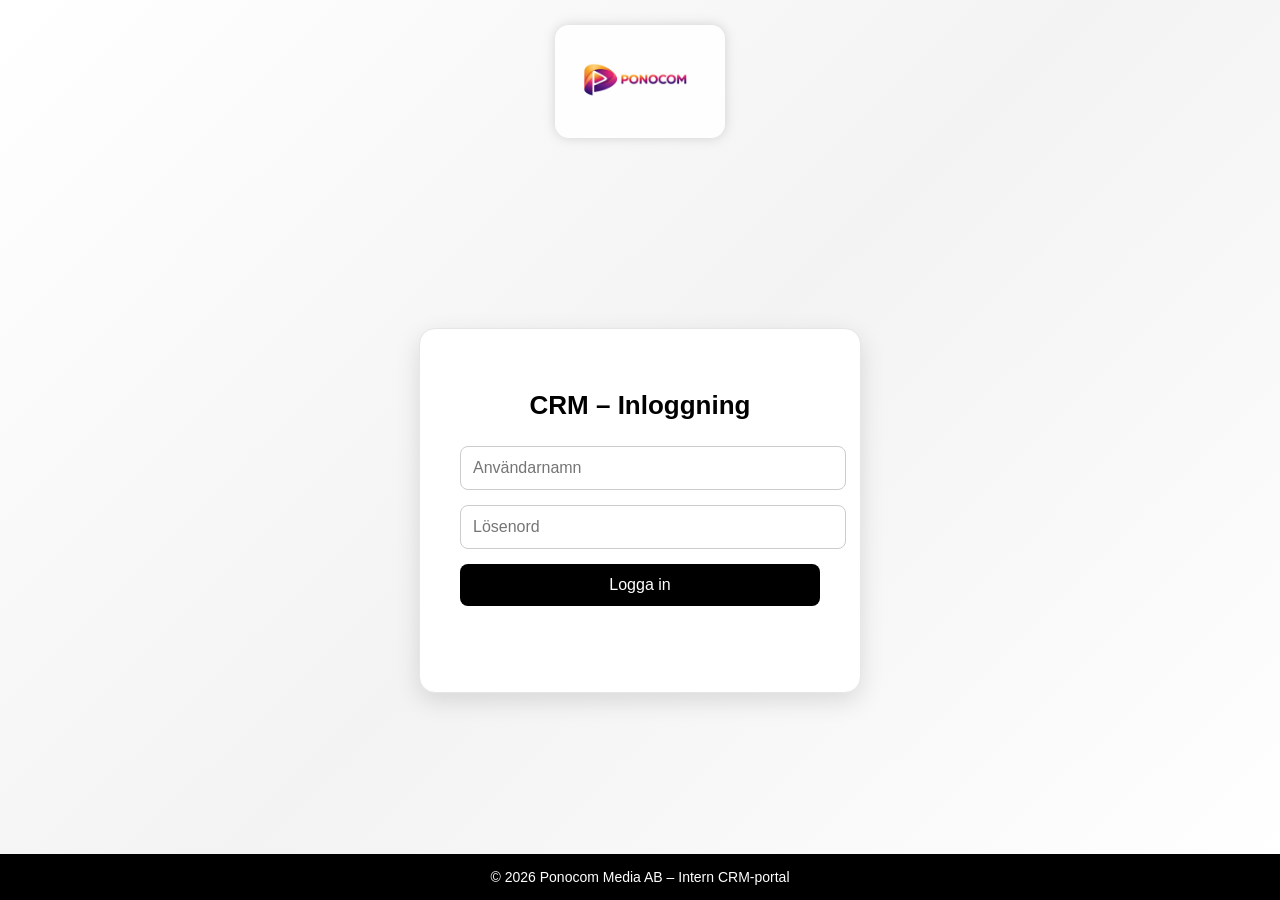
==== commit 790072c2: "Update crm-portal-9821-access.html" ====
--- a/crm-portal-9821-access.html
+++ b/crm-portal-9821-access.html
@@ -4,30 +4,30 @@
     <meta charset="UTF-8">
     <meta name="viewport" content="width=device-width, initial-scale=1.0">
     <title>Ponocom CRM – Inloggning</title>
-    <link rel="stylesheet" href="style.css">
 
     <style>
         body {
             margin: 0;
             padding: 0;
-            font-family: Arial, sans-serif;
+            font-family: "Segoe UI", Arial, sans-serif;
             background: linear-gradient(135deg, #ffffff 0%, #f3f3f3 50%, #ffffff 100%);
             display: flex;
             flex-direction: column;
             min-height: 100vh;
         }
 
-        /* Header utan meny */
         header {
-            padding: 20px;
+            padding: 25px;
             text-align: center;
         }
 
+        /* Rundad logga */
         header img {
-            width: 160px;
+            width: 170px;
+            border-radius: 14px;
+            filter: drop-shadow(0 0 6px rgba(0,0,0,0.15));
         }
 
-        /* Login-box */
         .login-wrapper {
             flex: 1;
             display: flex;
@@ -39,15 +39,17 @@
         .login-container {
             background: #fff;
             padding: 40px;
-            width: 350px;
-            border-radius: 14px;
-            box-shadow: 0 6px 25px rgba(0,0,0,0.12);
+            width: 360px;
+            border-radius: 16px;
+            box-shadow: 0 8px 25px rgba(0,0,0,0.12);
             text-align: center;
+            border: 1px solid #e6e6e6;
         }
 
         .login-container h2 {
             margin-bottom: 25px;
-            font-size: 24px;
+            font-size: 26px;
+            font-weight: 600;
             color: #000;
         }
 
@@ -69,6 +71,7 @@
             border-radius: 8px;
             font-size: 16px;
             cursor: pointer;
+            font-weight: 500;
         }
 
         .login-container button:hover {
@@ -81,7 +84,6 @@
             min-height: 20px;
         }
 
-        /* Footer */
         footer {
             background: #000;
             color: #fff;
@@ -93,54 +95,55 @@
 </head>
 <body>
 
-    <header>
-        <img src="logo.png" alt="Ponocom Media AB logotyp">
-    </header>
+<header>
+    <img src="logo.png" alt="Ponocom Media AB logotyp">
+</header>
 
-    <div class="login-wrapper">
-        <div class="login-container">
-            <h2>CRM – Inloggning</h2>
+<div class="login-wrapper">
+    <div class="login-container">
+        <h2>CRM – Inloggning</h2>
 
-            <form id="login-form">
-                <input type="text" id="username" placeholder="Användarnamn" required>
-                <input type="password" id="password" placeholder="Lösenord" required>
-                <button type="submit">Logga in</button>
-                <p id="login-error"></p>
-            </form>
-        </div>
+        <form id="login-form">
+            <input type="text" id="username" placeholder="Användarnamn" required>
+            <input type="password" id="password" placeholder="Lösenord" required>
+            <button type="submit">Logga in</button>
+            <p id="login-error"></p>
+        </form>
     </div>
+</div>
 
-    <footer>
-        © 2026 Ponocom Media AB – Intern CRM‑portal
-    </footer>
+<footer>
+    © 2026 Ponocom Media AB – Intern CRM‑portal
+</footer>
 
-    <script>
-        // Tillåtna användare
-        const users = {
-            "Admin": "Dan4ev",
-            "F.Nox": "Kyrkavgift!",
-            "Za Print": "Zlatomir"
-        };
+<script>
+    // Tillåtna användare
+    const users = {
+        "Admin": "Dan4ev",
+        "F.Nox": "Kyrkavgift!",
+        "Za Print": "Zlatomir"
+    };
 
-        // TODO: Byt till den riktiga CRM-URL:en när du får den
-        const CRM_URL = "https://din-crm-url-här.se";
+    document.getElementById("login-form").addEventListener("submit", function (e) {
+        e.preventDefault();
 
-        document.getElementById("login-form").addEventListener("submit", function (e) {
-            e.preventDefault();
+        const username = document.getElementById("username").value.trim();
+        const password = document.getElementById("password").value;
+        const errorEl = document.getElementById("login-error");
 
-            const username = document.getElementById("username").value.trim();
-            const password = document.getElementById("password").value;
-            const errorEl = document.getElementById("login-error");
+        if (users[username] && users[username] === password) {
 
-            if (users[username] && users[username] === password) {
-                // Rätt inloggning → vidare till CRM
-                window.location.href = CRM_URL;
-            } else {
-                // Fel inloggning
-                errorEl.textContent = "Fel användarnamn eller lösenord.";
-            }
-        });
-    </script>
+            // Spara användarnamnet så dashboarden kan visa det
+            localStorage.setItem("ponocom_user", username);
+
+            // Skicka vidare till dashboard
+            window.location.href = "dashboard.html";
+
+        } else {
+            errorEl.textContent = "Fel användarnamn eller lösenord.";
+        }
+    });
+</script>
 
 </body>
 </html>
